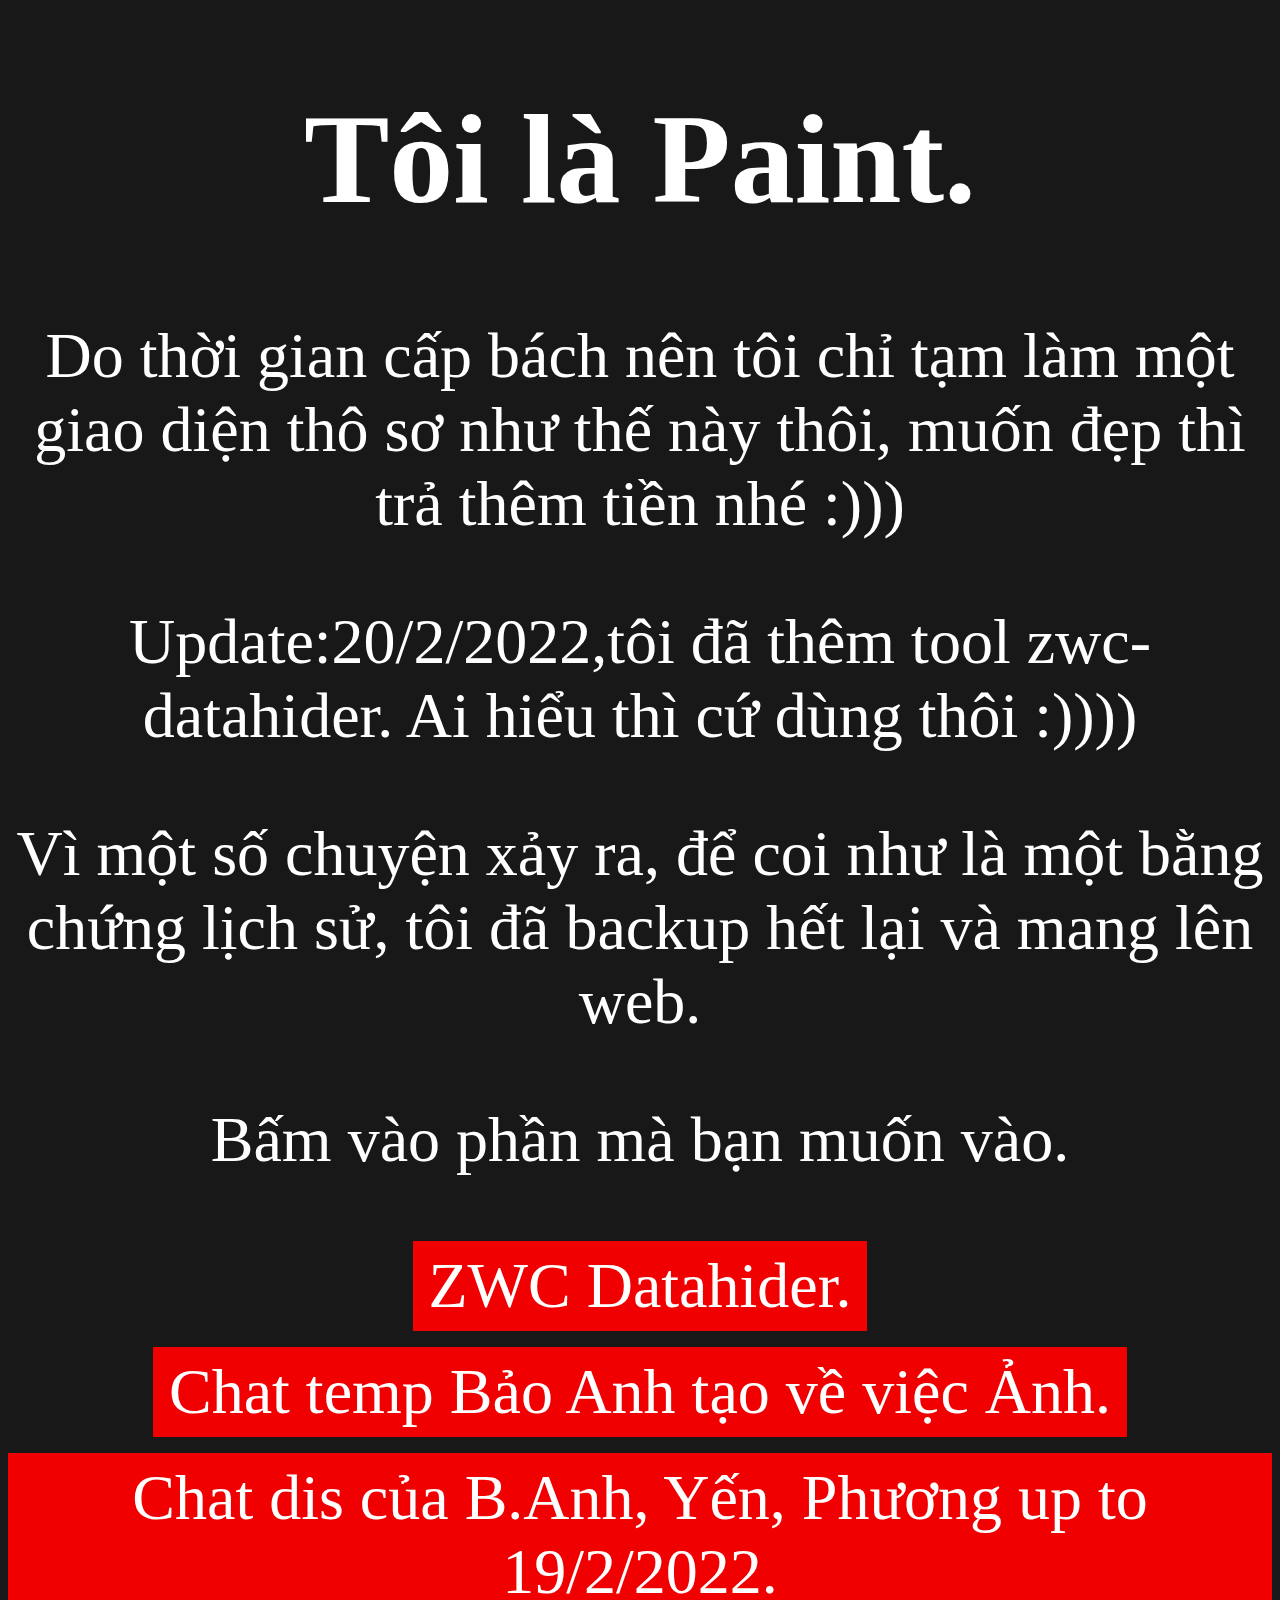
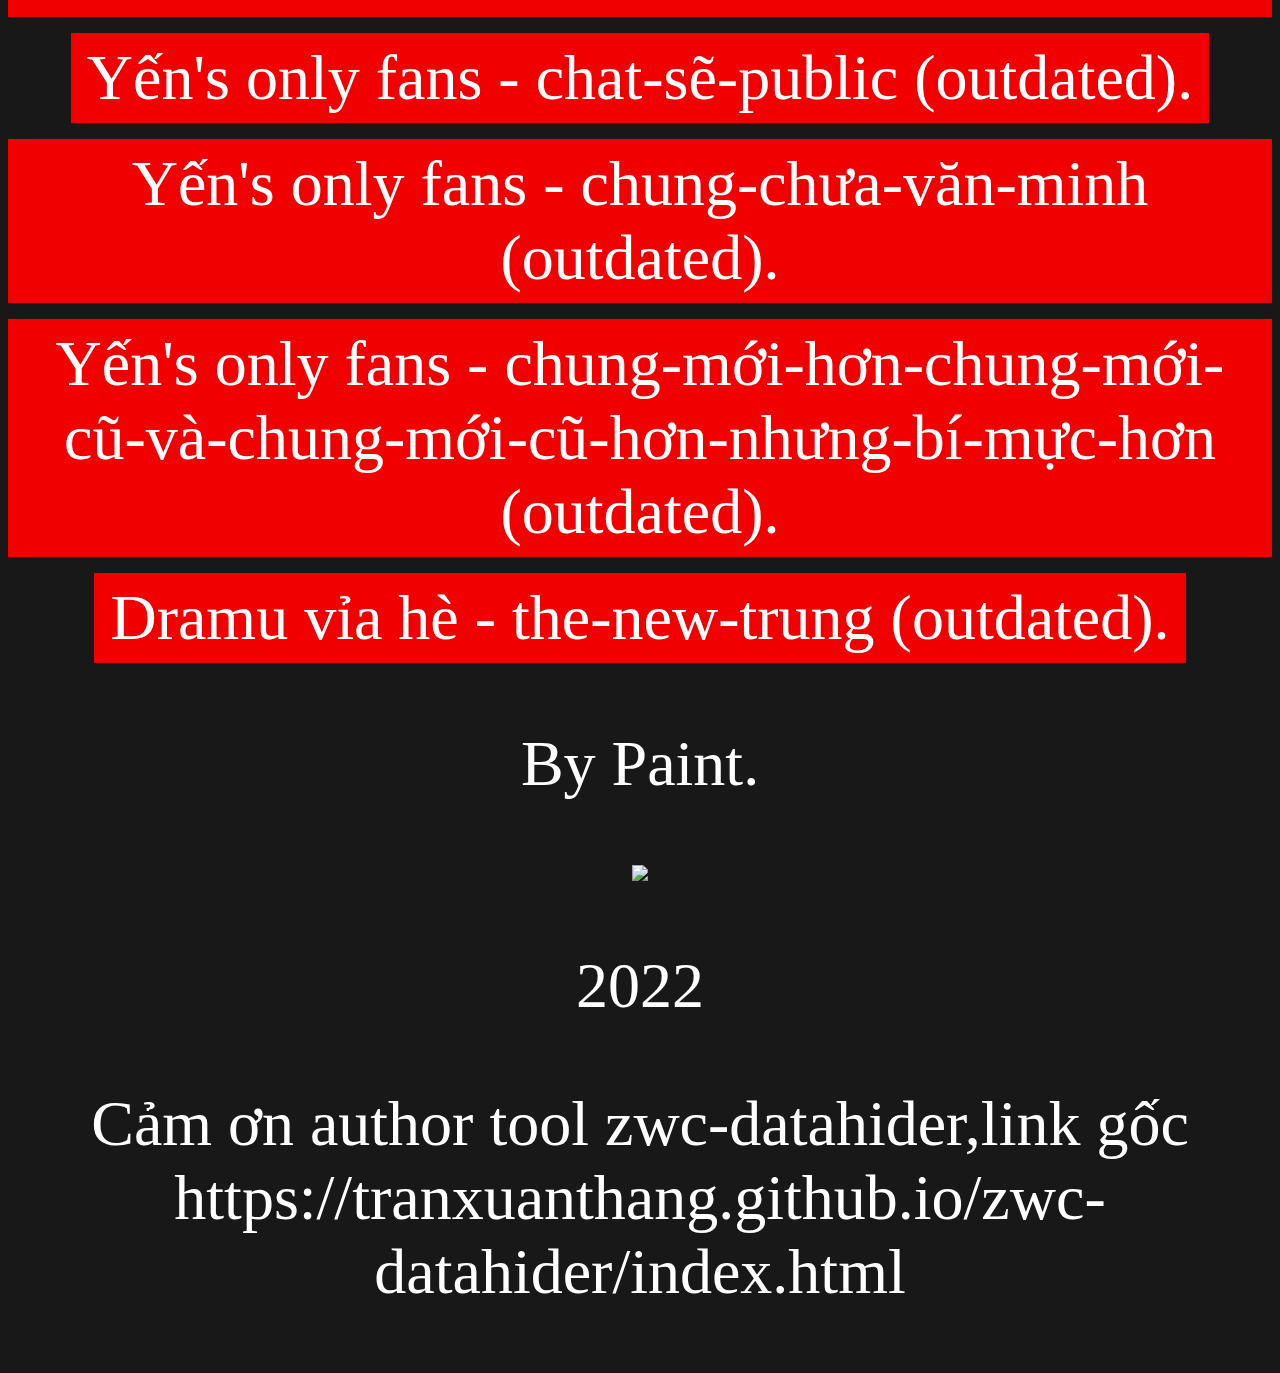
==== mobile.html @ 2eb32510 "create mobile version" ====
<!DOCTYPE html>
<html lang="en">
  <head>
    <meta charset="utf-8" />
    <meta name="viewport" content="width=device-width, initial-scale=1" />
    <link
      rel="icon"
      href="https://cdn.glitch.global/634a5fd8-1daa-4743-8d4f-44c5e99afd1c/z3154764839017_97c295d160ea3265925cef71e8eb9589.jpg?v=1649557852142"
    />
    <link rel="stylesheet" href="style.css" />
  </head>
  <link rel="stylesheet" href="style.css" />
  <title>Many stuff. -Paint</title>
  <body>
     <div>
      <h1 style="font-size:10vw">Tôi là Paint.</h1>
    </div>
    
    <div>
      <p style="font-size:5vw">Do thời gian cấp bách nên tôi chỉ tạm làm một giao diện thô sơ như thế này thôi, muốn đẹp thì trả thêm tiền nhé :)))</p>
    </div>
    
    <div>
      <p style="font-size:5vw">Update:20/2/2022,tôi đã thêm tool zwc-datahider. Ai hiểu thì cứ dùng thôi :))))</p>
    </div>
    
    <div>
      <p style="font-size:5vw">Vì một số chuyện xảy ra, để coi như là một bằng chứng lịch sử, tôi đã backup hết lại và mang lên web.</p>
    </div>
    
    <div>
    <p style="font-size:5vw">Bấm vào phần mà bạn muốn vào.</p>
    </div>
    
    <div style="font-size:5vw">
      <a href="https://paint827.github.io/zwc-datahider/"><button>ZWC Datahider.</button></a>
    </div>
    <p></p>
    <p></p>
    
    <div style="font-size:5vw">
      <a href="discuss-room.html"><button>Chat temp Bảo Anh tạo về việc Ảnh.</button></a>
    </div>
    <p></p>
    <p></p>
    
    <div style="font-size:5vw">
      <a href="Direct Messages - Group - Tako, Pun, mucarner [993795588720173106].html"><button>Chat dis của B.Anh, Yến, Phương up to 19/2/2022.</button></a>
    </div>
    <p></p>
    <p></p>
    
    <div style="font-size:5vw">
      <a href="Yến's only fans - Kênh Chat - chat-sẽ-public.html"><button>Yến's only fans - chat-sẽ-public (outdated).</button></a>
    </div>
    
    <p></p>
    
    <div style="font-size:5vw">
      <a href="Yến's only fans - Kênh Chat - chung-chưa-văn-minh.html"><button>Yến's only fans - chung-chưa-văn-minh (outdated).</button></a>
    </div>
    
    <p></p>
    
    <div style="font-size:5vw">
      <a href="Yến's only fans - Kênh Chat - chung-mới-hơn-chung-mới-cũ-và-chung-mới-cũ-hơn-nhưng-bí-mực-hơn.html"><button>Yến's only fans - chung-mới-hơn-chung-mới-cũ-và-chung-mới-cũ-hơn-nhưng-bí-mực-hơn (outdated).</button></a>
    </div>
    
    <p></p>
    
    <div style="font-size:5vw">
      <a href="Dramu vỉa hè - Kênh Chat - the-new-trung.html"
        ><button>Dramu vỉa hè - the-new-trung (outdated).</button>
      </a>
    </div>
    
    <p></p>
    
    <script>
console.log("Nếu bạn vào được tới đây thì chắc ờm...xin info với:)))");
      console.log("Nếu bạn không biết bạn đang làm gì thì xin đừng làm nó, nhất là ở phần console");
</script>
    
    <div style="font-size:5vw"><p>By Paint.</p></div>
    <div><img src="https://cdn.glitch.global/634a5fd8-1daa-4743-8d4f-44c5e99afd1c/smallpic1.jpeg?v=1649560694686" style="max-width:100%"></div>
    <p></p>
    <div style="font-size:5vw"><p>2022</p></div>
    <div style="font-size:5vw"><p>Cảm ơn author tool zwc-datahider,link gốc <br>https://tranxuanthang.github.io/zwc-datahider/index.html</p></div>
    
  </body>
</html>
---- style.css ----
/******************************************************************************
START Glitch hello-app default styles

The styles in this section do some minimal CSS resets, set default fonts and 
colors, and handle the layout for our footer and "Remix on Glitch" button. If
you're new to CSS they may seem a little complicated, but you can scroll down
to this section's matching END comment to see page-specific styles.
******************************************************************************/


/* 
  The style rules specify elements by type and by attributes such as class and ID
  Each section indicates an element or elements, then lists the style properties to apply
  See if you can cross-reference the rules in this file with the elements in index.html
*/

/* Our default values set as CSS variables */
:root {
  --color-bg: #181818;
  --color-text-main: #FFFFFF;
  --color-primary: #FFFFFF;
  --wrapper-height: 87vh;
  --image-max-width: 300px;
  --image-margin: 3rem;
  --font-family: "Open Sans";
  --font-family-header: "HK Grotesk";
}

/* Basic page style resets */
* {
  box-sizing: border-box;
}
[hidden] {
  display: none !important;
}

/* Import fonts */
@font-face {
  font-family: HK Grotesk;
  src: url("https://cdn.glitch.me/605e2a51-d45f-4d87-a285-9410ad350515%2FHKGrotesk-Regular.otf?v=1603136326027")
    format("opentype");
}
@font-face {
  font-family: HK Grotesk;
  font-weight: bold;
  src: url("https://cdn.glitch.me/605e2a51-d45f-4d87-a285-9410ad350515%2FHKGrotesk-Bold.otf?v=1603136323437")
    format("opentype");
}

/* Our remix on glitch button */
.btn--remix {
  font-family: HK Grotesk;
  padding: 0.75rem 1rem;
  font-size: 1.1rem;
  line-height: 1rem;
  font-weight: 500;
  height: 2.75rem;
  align-items: center;
  cursor: pointer;
  background: #FFFFFF;
  border: 1px solid #FFFFFF;
  box-sizing: border-box;
  border-radius: 4px;
  text-decoration: none;
  color: #FFFFFF;
  white-space: nowrap;
  margin-left: auto;
}
.btn--remix img {
  margin-right: 0.5rem;
}
.btn--remix:hover {
  background-color: #D0FFF1;
}

/* Navigation grid */
.footer {
  display: flex;
  justify-content: space-between;
  margin: 1rem auto 0;
  padding: 1rem 0 0.75rem 0;
  width: 100%;
  flex-wrap: wrap;
  border-top: 4px solid #fff;
}

.footer a:not(.btn--remix):link,
a:not(.btn--remix):visited {
  font-family: HK Grotesk;
  font-style: normal;
  font-weight: normal;
  font-size: 1.1rem;
  color: #FFFFFF;
  text-decoration: none;
  border-style: none;
}
.footer a:hover {
  background: var(--color-primary);
}

.footer .links {
  padding: 0.5rem 1rem 1.5rem;
  white-space: nowrap;
}

.divider {
  padding: 0 1rem;
}
/******************************************************************************
END Glitch hello-app default styles
******************************************************************************/

body {
  font-family: HK Grotesk;
  background-color: var(--color-bg);
}

/* Page structure */
.wrapper {
  min-height: var(--wrapper-height);
  display: grid;
  place-items: center;
  margin: 0 1rem;
}
.content {
  display: flex;
  flex-direction: column;
  align-items: center;
  justify-content: center;
}

/* Very light scaling for our illustration */
.title {
  color: #FFFFFF;
  font-family: HK Grotesk;
  font-style: normal;
  font-weight: bold;
  font-size: 100px;
  line-height: 105%;
  margin: 0;
}

/* Very light scaling for our illustration */
.illustration {
  max-width: 100%;
  max-height: var(--image-max-width);
  margin-top: var(--image-margin);
}

/* Instructions */
.instructions {
  margin: 1rem auto 0;
}

/* Button - Add it from the README instructions */
button,
input {
  font-family: inherit;
  color: #FFFFFF;
  font-size: 100%;
  background: #F00000;
  border: 0px solid #000000;
  box-sizing: border-box;
  border-radius: 0px;
  padding: 0.5rem 1rem;
  transition: 500ms;
}

/* Subheading */
h2 {
  color: #FFFFFF;
}

h1 {
  color: #FFFFFF;
}

div {
  color: #FFFFFF;
  text-align:center;
}

p {
  color: #FFFFFF;
}

/* Interactive image */
.illustration:active {
  transform: translateY(5px);
}

/* Button dip
- Toggling this class on and off will move it down and up again
- The button transition property above determines the speed of the translate (500ms)
*/
.dipped {
  transform: translateY(5px);
}
---- style.css ----
/******************************************************************************
START Glitch hello-app default styles

The styles in this section do some minimal CSS resets, set default fonts and 
colors, and handle the layout for our footer and "Remix on Glitch" button. If
you're new to CSS they may seem a little complicated, but you can scroll down
to this section's matching END comment to see page-specific styles.
******************************************************************************/


/* 
  The style rules specify elements by type and by attributes such as class and ID
  Each section indicates an element or elements, then lists the style properties to apply
  See if you can cross-reference the rules in this file with the elements in index.html
*/

/* Our default values set as CSS variables */
:root {
  --color-bg: #181818;
  --color-text-main: #FFFFFF;
  --color-primary: #FFFFFF;
  --wrapper-height: 87vh;
  --image-max-width: 300px;
  --image-margin: 3rem;
  --font-family: "Open Sans";
  --font-family-header: "HK Grotesk";
}

/* Basic page style resets */
* {
  box-sizing: border-box;
}
[hidden] {
  display: none !important;
}

/* Import fonts */
@font-face {
  font-family: HK Grotesk;
  src: url("https://cdn.glitch.me/605e2a51-d45f-4d87-a285-9410ad350515%2FHKGrotesk-Regular.otf?v=1603136326027")
    format("opentype");
}
@font-face {
  font-family: HK Grotesk;
  font-weight: bold;
  src: url("https://cdn.glitch.me/605e2a51-d45f-4d87-a285-9410ad350515%2FHKGrotesk-Bold.otf?v=1603136323437")
    format("opentype");
}

/* Our remix on glitch button */
.btn--remix {
  font-family: HK Grotesk;
  padding: 0.75rem 1rem;
  font-size: 1.1rem;
  line-height: 1rem;
  font-weight: 500;
  height: 2.75rem;
  align-items: center;
  cursor: pointer;
  background: #FFFFFF;
  border: 1px solid #FFFFFF;
  box-sizing: border-box;
  border-radius: 4px;
  text-decoration: none;
  color: #FFFFFF;
  white-space: nowrap;
  margin-left: auto;
}
.btn--remix img {
  margin-right: 0.5rem;
}
.btn--remix:hover {
  background-color: #D0FFF1;
}

/* Navigation grid */
.footer {
  display: flex;
  justify-content: space-between;
  margin: 1rem auto 0;
  padding: 1rem 0 0.75rem 0;
  width: 100%;
  flex-wrap: wrap;
  border-top: 4px solid #fff;
}

.footer a:not(.btn--remix):link,
a:not(.btn--remix):visited {
  font-family: HK Grotesk;
  font-style: normal;
  font-weight: normal;
  font-size: 1.1rem;
  color: #FFFFFF;
  text-decoration: none;
  border-style: none;
}
.footer a:hover {
  background: var(--color-primary);
}

.footer .links {
  padding: 0.5rem 1rem 1.5rem;
  white-space: nowrap;
}

.divider {
  padding: 0 1rem;
}
/******************************************************************************
END Glitch hello-app default styles
******************************************************************************/

body {
  font-family: HK Grotesk;
  background-color: var(--color-bg);
}

/* Page structure */
.wrapper {
  min-height: var(--wrapper-height);
  display: grid;
  place-items: center;
  margin: 0 1rem;
}
.content {
  display: flex;
  flex-direction: column;
  align-items: center;
  justify-content: center;
}

/* Very light scaling for our illustration */
.title {
  color: #FFFFFF;
  font-family: HK Grotesk;
  font-style: normal;
  font-weight: bold;
  font-size: 100px;
  line-height: 105%;
  margin: 0;
}

/* Very light scaling for our illustration */
.illustration {
  max-width: 100%;
  max-height: var(--image-max-width);
  margin-top: var(--image-margin);
}

/* Instructions */
.instructions {
  margin: 1rem auto 0;
}

/* Button - Add it from the README instructions */
button,
input {
  font-family: inherit;
  color: #FFFFFF;
  font-size: 100%;
  background: #F00000;
  border: 0px solid #000000;
  box-sizing: border-box;
  border-radius: 0px;
  padding: 0.5rem 1rem;
  transition: 500ms;
}

/* Subheading */
h2 {
  color: #FFFFFF;
}

h1 {
  color: #FFFFFF;
}

div {
  color: #FFFFFF;
  text-align:center;
}

p {
  color: #FFFFFF;
}

/* Interactive image */
.illustration:active {
  transform: translateY(5px);
}

/* Button dip
- Toggling this class on and off will move it down and up again
- The button transition property above determines the speed of the translate (500ms)
*/
.dipped {
  transform: translateY(5px);
}
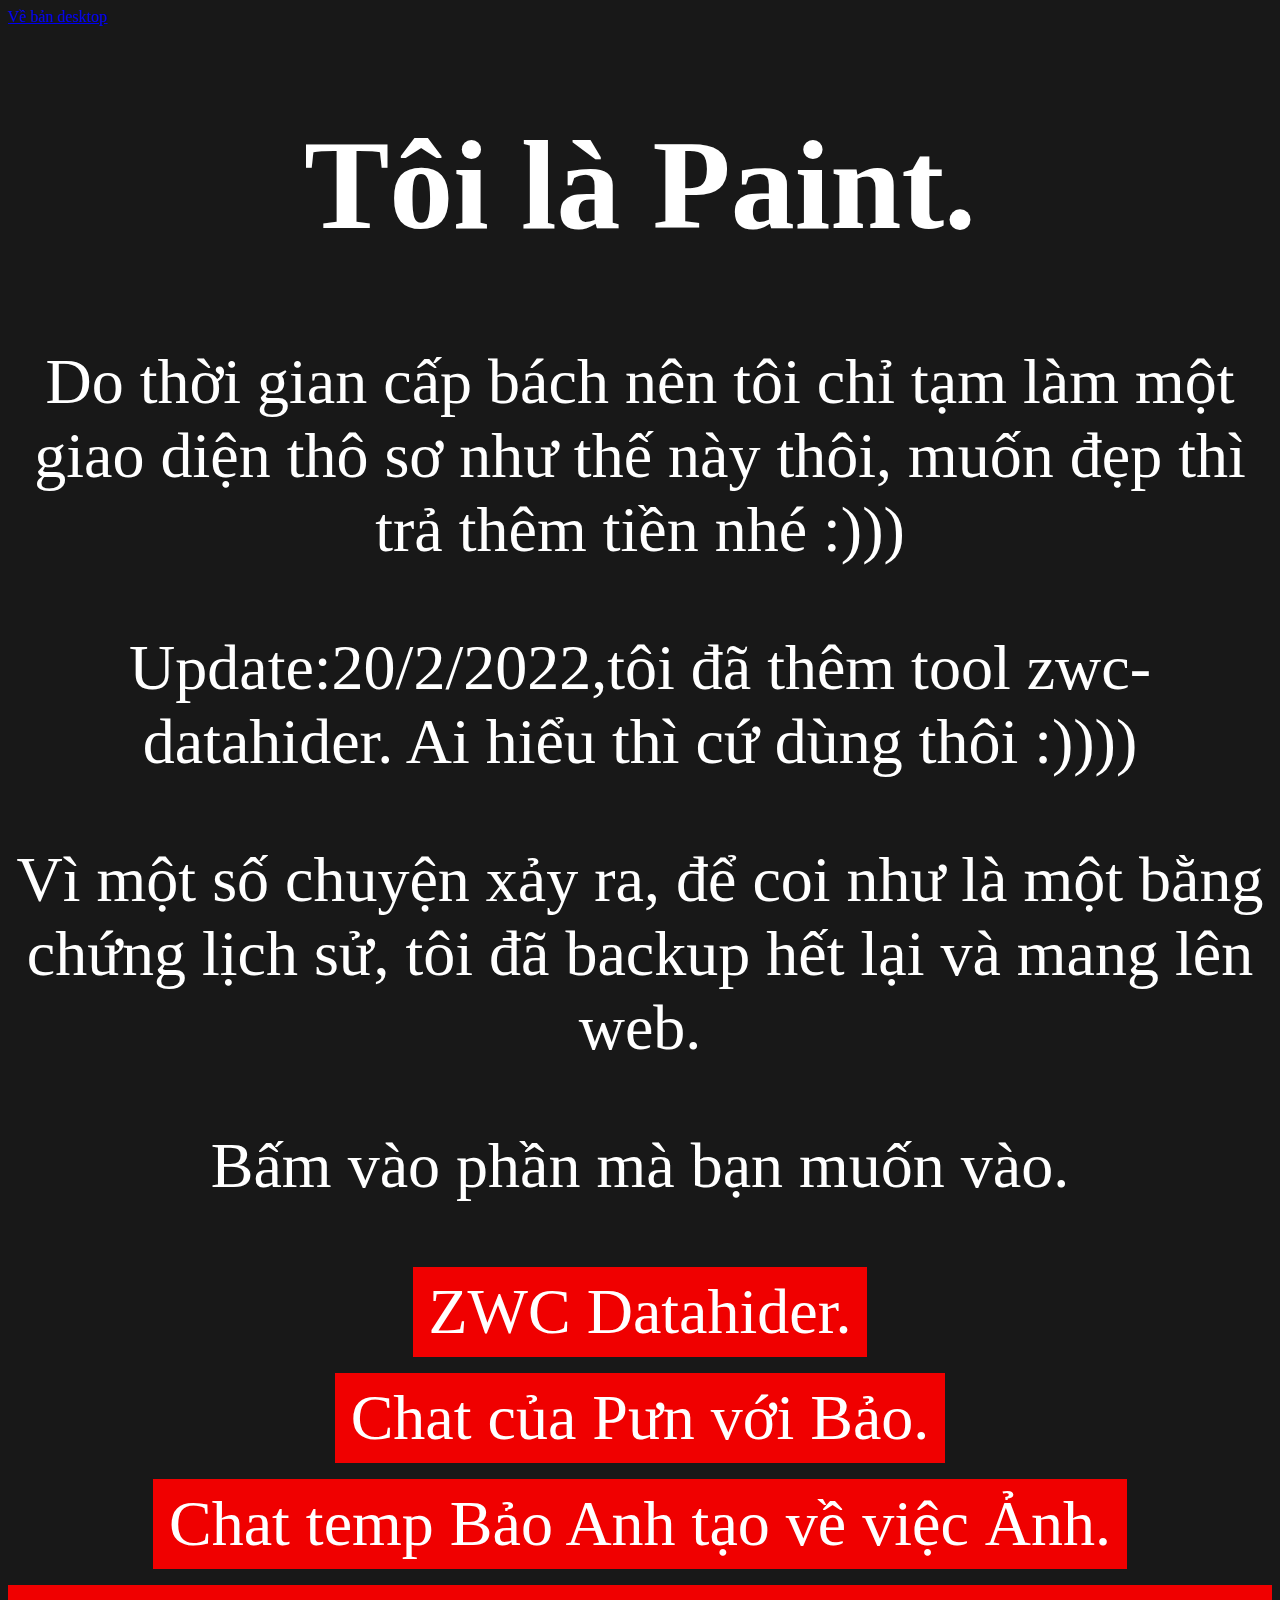
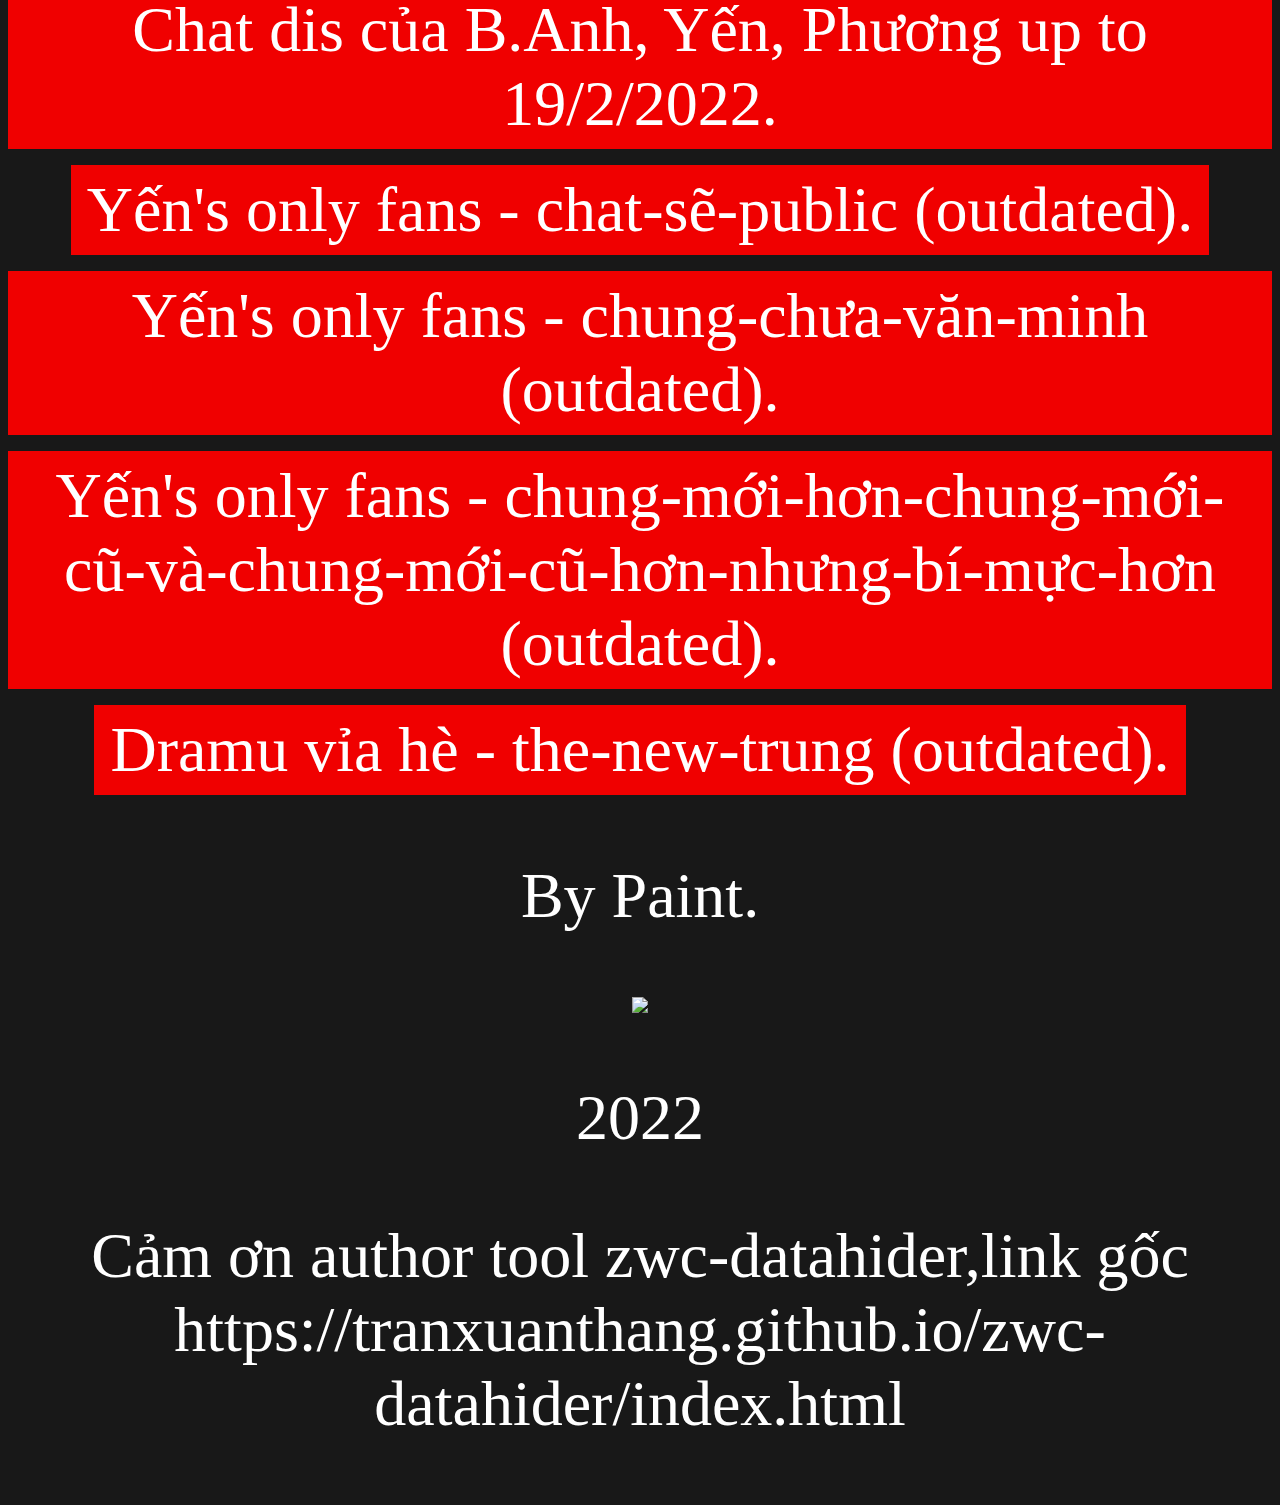
==== commit 56132aa7: "Update mobile.html" ====
--- a/mobile.html
+++ b/mobile.html
@@ -12,6 +12,7 @@
   <link rel="stylesheet" href="style.css" />
   <title>Many stuff. -Paint</title>
   <body>
+    <a href="index.html">Về bản desktop</a>
      <div>
       <h1 style="font-size:10vw">Tôi là Paint.</h1>
     </div>
@@ -34,6 +35,12 @@
     
     <div style="font-size:5vw">
       <a href="https://paint827.github.io/zwc-datahider/"><button>ZWC Datahider.</button></a>
+    </div>
+    <p></p>
+    <p></p>
+    
+    <div style="font-size:5vw">
+      <a href="Direct Messages - Private - Pun [945622609050083380] (1).html"><button>Chat của Pưn với Bảo.</button></a>
     </div>
     <p></p>
     <p></p>
